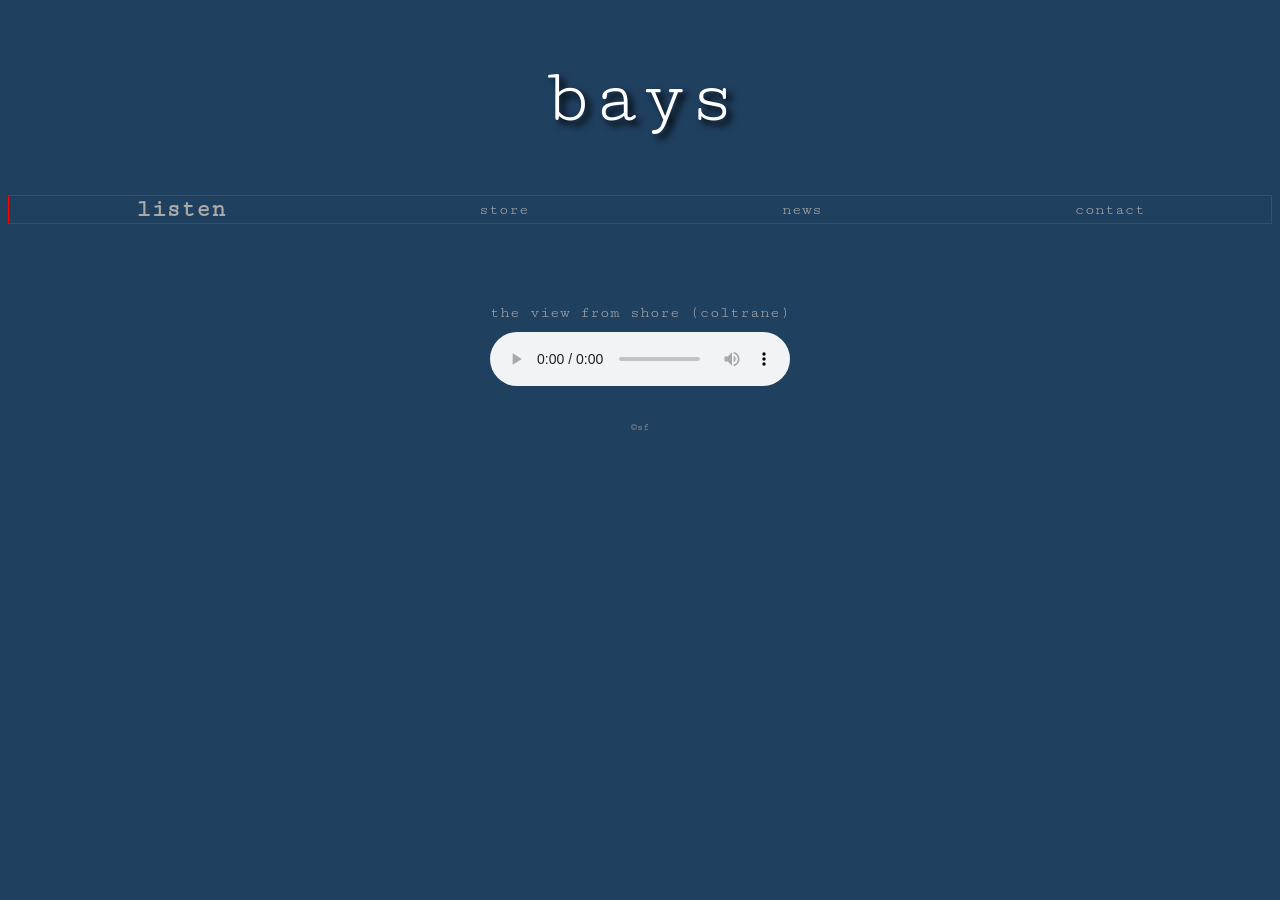
==== index.html @ 736c4dd9 "reformatting nav" ====
<!DOCTYPE html>
<html>
	<head> 
		<meta charset="utf-8">
		<meta name="viewport" content="width=device-width, initial-scale=1.0">
		<title>bays | a love supreme</title>
		<!-- <link rel="shortcut icon" type="image/ico" href="favicon.ico" /> -->
		<link href='http://fonts.googleapis.com/css?family=Amatic+SC:400,700' rel='stylesheet' type='text/css'>
		<link href='https://fonts.googleapis.com/css?family=Cutive+Mono' rel='stylesheet' type='text/css'>
		<link rel="stylesheet" href="css/style.css">
		<link rel="stylesheet" href="css/responsive.css">
	</head>

	<body>
		<div class="container">

		<h1 class="bays-logo">bays</h1>

		<div class="nav-container">
			<ul class="nav-bar">
				<li><a href="index.html" class="selected"><strong>listen</strong></a></li>
				<li><a href="about.html">store</a></li>
				<li><a href="about.html">news</a></li>
				<li><a href="contact.html">contact</a></li>
			</ul>
		</div>

		<div class="audio-container">
			<p>the view from shore (coltrane)</p>
			<audio controls>
				<source src="media/the-view-from-shore-(coltrane).mp3" type="audio/mp3">
			</audio>
		</div>





		<footer>
			<p>&copy;sf</p>
		</footer>

		<script src="js/jquery-1.11.3.min.js" type="text/javascript" charset="utf-8"></script>
		<script src="js/scripts.js" type="text/javascript"></script>

	</body>
</html>
---- css/style.css ----
/* MOBILE FIRST */

body {
	font-family: 'Cutive Mono';
	color: #aaa;
	text-align: center;
	background-color: #204060;
}

a {
	color: inherit;
	text-decoration: none;
}


/* LOGO */

.bays-logo {
	font-size: 5em;
	color: #fff;
	font-weight: normal;
	text-shadow: 5px 5px 7.5px #000;
}
 

/*NAV BAR*/

/*.nav-container, */
.nav-bar {
	display: flex;
	list-style: none;
	margin: auto;
	padding-left: 0;
	border: 1px solid red;
	flex-direction: row;
	justify-content: space-around;
	align-items: center;

}

.nav-container {
	margin-bottom: 1.65em;
}

.selected {
	font-size: 1.5em;
}


/*MAIN*/

/* AUDIO PLAYER */

.audio-container {
	margin-top: 5em;

}

.audio-container p {
	margin-bottom: .66em;
}

/*FOOTER*/

footer {
	font-size: .65em;
	margin-top: 3em;
}
---- css/responsive.css ----
@media screen and (max-width: 1280px) {
    .main-header {
        font-size: 3em;
    }
}

@media screen and (max-width: 800px) {
    .main-header {
        font-size: 2.66em;
    }
}
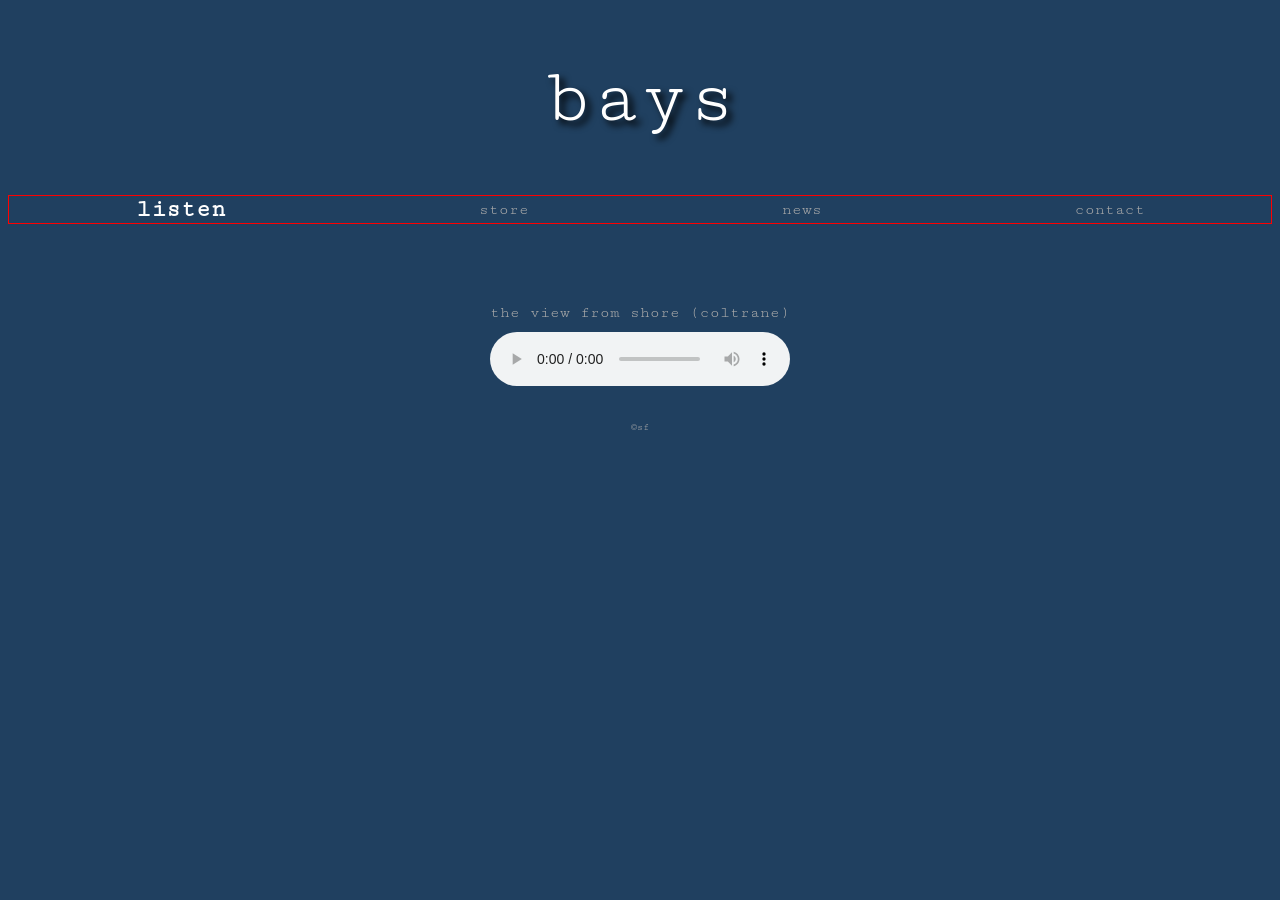
==== commit 782c845e: "nav color change on selected" ====
--- a/index.html
+++ b/index.html
@@ -18,10 +18,10 @@
 
 		<div class="nav-container">
 			<ul class="nav-bar">
-				<li><a href="index.html" class="selected"><strong>listen</strong></a></li>
-				<li><a href="about.html">store</a></li>
-				<li><a href="about.html">news</a></li>
-				<li><a href="contact.html">contact</a></li>
+				<li><a href="#" class="selected"><strong>listen</strong></a></li>
+				<li><a href="#">store</a></li>
+				<li><a href="#">news</a></li>
+				<li><a href="#">contact</a></li>
 			</ul>
 		</div>
 
--- a/css/style.css
+++ b/css/style.css
@@ -44,6 +44,7 @@
 
 .selected {
 	font-size: 1.5em;
+	color: #fff;
 }
 
 
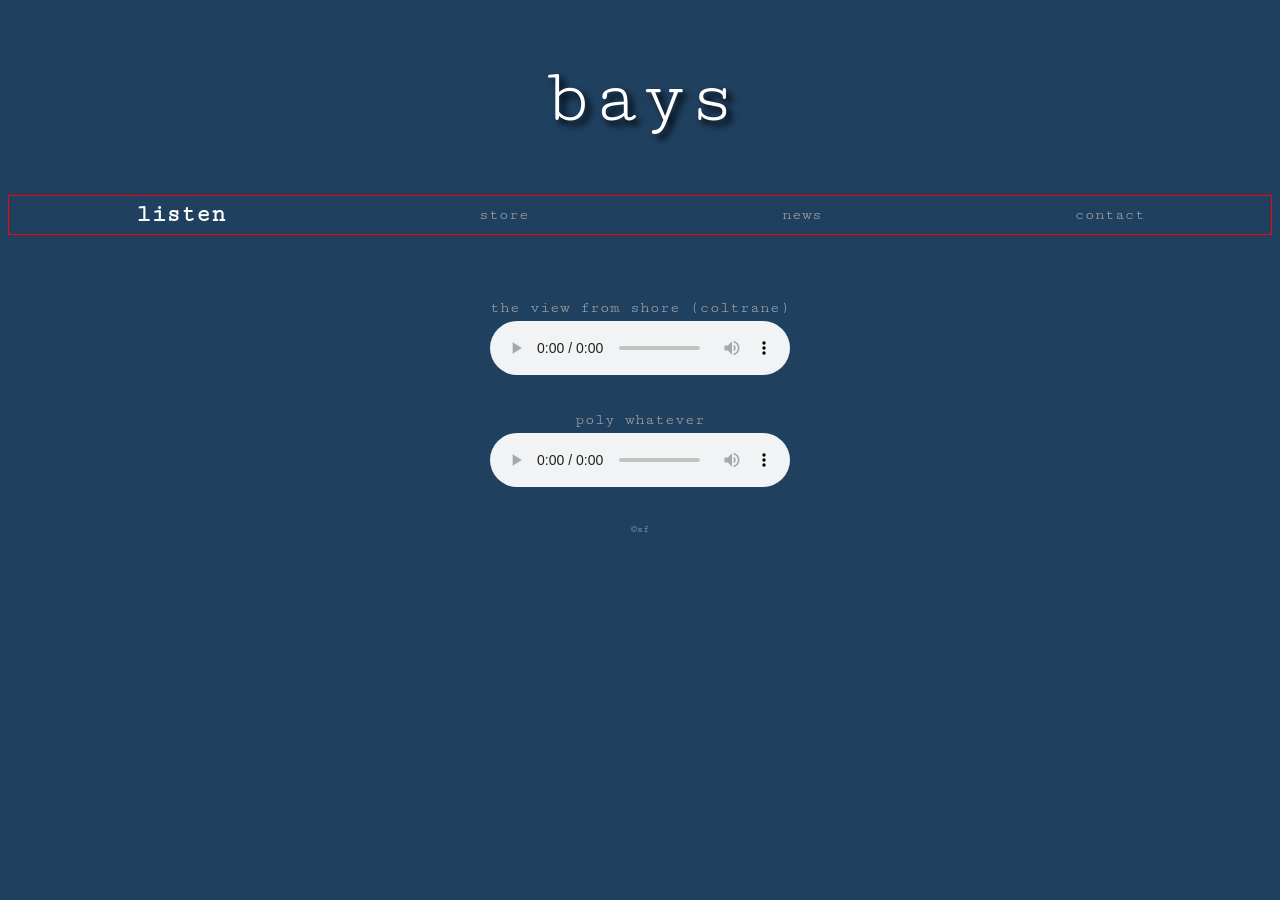
==== commit 07522d69: "added second mp3, audio div -> ul" ====
--- a/index.html
+++ b/index.html
@@ -16,21 +16,30 @@
 
 		<h1 class="bays-logo">bays</h1>
 
-		<div class="nav-container">
-			<ul class="nav-bar">
-				<li><a href="#" class="selected"><strong>listen</strong></a></li>
-				<li><a href="#">store</a></li>
-				<li><a href="#">news</a></li>
-				<li><a href="#">contact</a></li>
-			</ul>
-		</div>
+		<ul class="nav-bar">
+			<li><a href="#" class="selected"><strong>listen</strong></a></li>
+			<li><a href="#">store</a></li>
+			<li><a href="#">news</a></li>
+			<li><a href="#">contact</a></li>
+		</ul>
 
-		<div class="audio-container">
-			<p>the view from shore (coltrane)</p>
-			<audio controls>
-				<source src="media/the-view-from-shore-(coltrane).mp3" type="audio/mp3">
-			</audio>
-		</div>
+
+		<ul class="audio-container">
+
+			<li>
+				<p>the view from shore (coltrane)</p>
+				<audio controls>
+					<source src="media/the-view-from-shore-(coltrane).mp3" type="audio/mp3">
+				</audio>
+			</li>
+
+			<li>
+				<p>poly whatever</p>
+				<audio controls>
+					<source src="media/poly-whatever.mp3" type="audio/mp3">
+				</audio>
+			</li>
+		</ul>
 
 
 
--- a/css/style.css
+++ b/css/style.css
@@ -12,6 +12,10 @@
 	text-decoration: none;
 }
 
+ul {
+	list-style: none;
+	padding-left: 0;
+}
 
 /* LOGO */
 
@@ -28,7 +32,7 @@
 /*.nav-container, */
 .nav-bar {
 	display: flex;
-	list-style: none;
+	/*list-style: none;*/
 	margin: auto;
 	padding-left: 0;
 	border: 1px solid red;
@@ -38,6 +42,10 @@
 
 }
 
+.nav-bar li {
+	/*border: 1px solid red;*/
+	margin: .33em .33em .33em .33em;
+}
 .nav-container {
 	margin-bottom: 1.65em;
 }
@@ -48,17 +56,20 @@
 }
 
 
-/*MAIN*/
-
 /* AUDIO PLAYER */
 
 .audio-container {
-	margin-top: 5em;
+	margin-top: 4em;
 
 }
 
+.audio-container li {
+	margin-top: 2em;
+	margin-bottom: 2em;
+}
+
 .audio-container p {
-	margin-bottom: .66em;
+	margin-bottom: .33em;
 }
 
 /*FOOTER*/
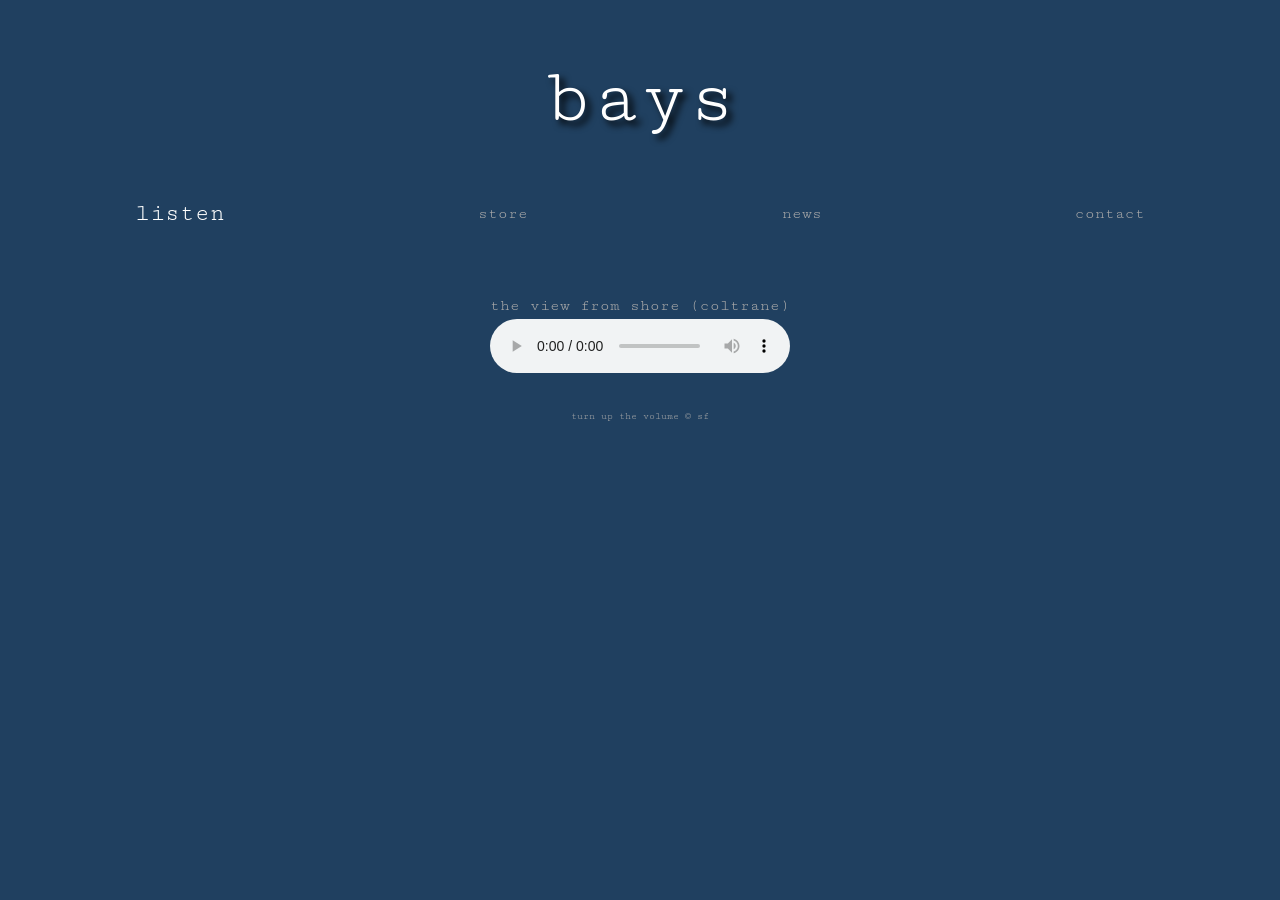
==== commit fbf29fef: "js added" ====
--- a/index.html
+++ b/index.html
@@ -12,45 +12,63 @@
 	</head>
 
 	<body>
+		<!-- container for the whole body -->
 		<div class="container">
 
-		<h1 class="bays-logo">bays</h1>
+			<h1 class="bays-logo">bays</h1>
 
-		<ul class="nav-bar">
-			<li><a href="#" class="selected"><strong>listen</strong></a></li>
-			<li><a href="#">store</a></li>
-			<li><a href="#">news</a></li>
-			<li><a href="#">contact</a></li>
-		</ul>
+			<ul class="nav-bar">
+				<li><a id="listen-btn" href="#" class="selected">listen</a></li>
+				<li><a id="store-btn" href="#">store</a></li>
+				<li><a id="news-btn" href="#">news</a></li>
+				<li><a id="contact-btn" href="#">contact</a></li>
+			</ul>
+
+			<!-- tab-specific content which will be hidden and shown by js -->
+			<div class="store">
+				<p>coming soon...</p>
+			</div>
+
+			<div class="news">
+				<p>coming soon...</p>
+			</div>
+
+			<div class="contact">
+				<a href="mailto:seanthomasford@gmail.com">click to email</a>
+			</div>
+
+			<!-- audio player stays no matter what tab is selected -->
+			<ul class="audio-container">
+				<li>
+					<p>the view from shore (coltrane)</p>
+					<audio controls>
+						<source src="media/the-view-from-shore-(coltrane).mp3" type="audio/mp3">
+					</audio>
+				</li>
+			</ul>
 
 
-		<ul class="audio-container">
-
-			<li>
-				<p>the view from shore (coltrane)</p>
-				<audio controls>
-					<source src="media/the-view-from-shore-(coltrane).mp3" type="audio/mp3">
-				</audio>
-			</li>
-
-			<li>
-				<p>poly whatever</p>
-				<audio controls>
-					<source src="media/poly-whatever.mp3" type="audio/mp3">
-				</audio>
-			</li>
-		</ul>
-
-
-
-
+		</div>
 
 		<footer>
-			<p>&copy;sf</p>
+			<p>turn up the volume © sf</p>
 		</footer>
 
 		<script src="js/jquery-1.11.3.min.js" type="text/javascript" charset="utf-8"></script>
 		<script src="js/scripts.js" type="text/javascript"></script>
 
 	</body>
-</html>	+</html>	
+
+
+
+
+
+
+
+
+
+
+
+
+
--- a/css/style.css
+++ b/css/style.css
@@ -6,7 +6,7 @@
 	text-align: center;
 	background-color: #204060;
 }
-
+/* add in a cinematic sort of gradient for whole page*/
 a {
 	color: inherit;
 	text-decoration: none;
@@ -28,14 +28,12 @@
  
 
 /*NAV BAR*/
-
-/*.nav-container, */
 .nav-bar {
 	display: flex;
 	/*list-style: none;*/
 	margin: auto;
 	padding-left: 0;
-	border: 1px solid red;
+	/*border: 1px solid red;*/
 	flex-direction: row;
 	justify-content: space-around;
 	align-items: center;
@@ -46,21 +44,24 @@
 	/*border: 1px solid red;*/
 	margin: .33em .33em .33em .33em;
 }
-.nav-container {
-	margin-bottom: 1.65em;
-}
 
 .selected {
 	font-size: 1.5em;
+	font-style: bold;
 	color: #fff;
 }
 
+/* TAB-SPECIFIC CONTENT */
+.store,
+.news,
+.contact {
+	display: none;
+	margin-top: 3.14em;
+}
 
 /* AUDIO PLAYER */
-
 .audio-container {
 	margin-top: 4em;
-
 }
 
 .audio-container li {
@@ -73,8 +74,12 @@
 }
 
 /*FOOTER*/
-
 footer {
 	font-size: .65em;
-	margin-top: 3em;
+	margin-top: 3.14em;
+	/*border: 1px solid red;*/
+}
+
+footer * {
+	/*border: 1px solid red;*/
 }
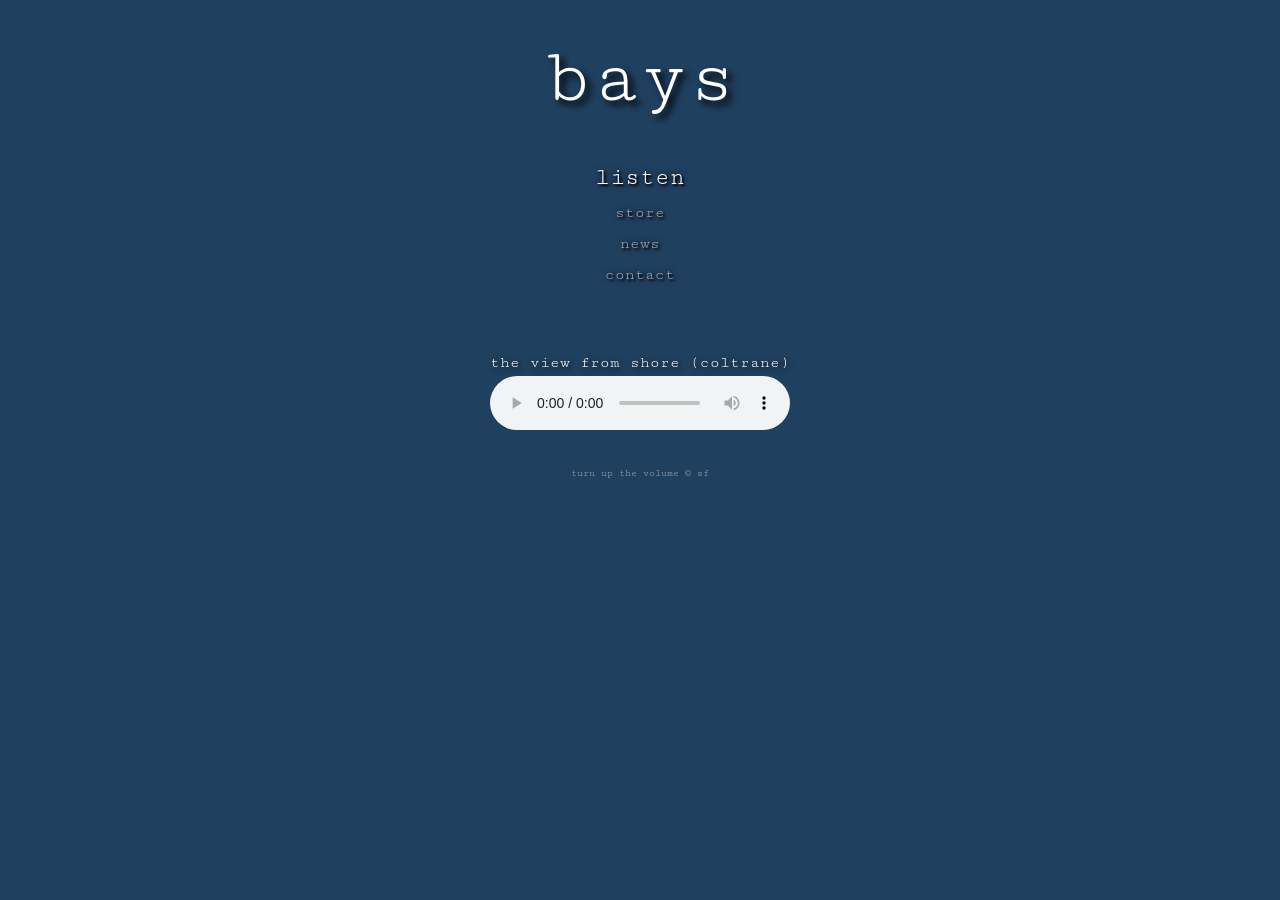
==== commit 35916188: "nav to columns, logo spacing" ====
--- a/index.html
+++ b/index.html
@@ -40,7 +40,7 @@
 			<!-- audio player stays no matter what tab is selected -->
 			<ul class="audio-container">
 				<li>
-					<p>the view from shore (coltrane)</p>
+					<p class="song-title">the view from shore (coltrane)</p>
 					<audio controls>
 						<source src="media/the-view-from-shore-(coltrane).mp3" type="audio/mp3">
 					</audio>
--- a/css/style.css
+++ b/css/style.css
@@ -1,7 +1,7 @@
 /* MOBILE FIRST */
 
 body {
-	font-family: 'Cutive Mono';
+	font-family: 'Cutive Mono', monospace;
 	color: #aaa;
 	text-align: center;
 	background-color: #204060;
@@ -24,6 +24,8 @@
 	color: #fff;
 	font-weight: normal;
 	text-shadow: 5px 5px 7.5px #000;
+	margin-top: .43em;
+	margin-bottom: .43em;
 }
  
 
@@ -34,7 +36,7 @@
 	margin: auto;
 	padding-left: 0;
 	/*border: 1px solid red;*/
-	flex-direction: row;
+	flex-direction: column;
 	justify-content: space-around;
 	align-items: center;
 
@@ -42,7 +44,9 @@
 
 .nav-bar li {
 	/*border: 1px solid red;*/
-	margin: .33em .33em .33em .33em;
+	margin: .43em .43em .43em .43em;
+	text-shadow: 2px 2px 2px #000,
+				 0px 0px 7.5px #000;
 }
 
 .selected {
@@ -69,8 +73,10 @@
 	margin-bottom: 2em;
 }
 
-.audio-container p {
+.song-title {
 	margin-bottom: .33em;
+	color: #fff;
+	text-shadow: 2px 2px 7.5px #000;
 }
 
 /*FOOTER*/
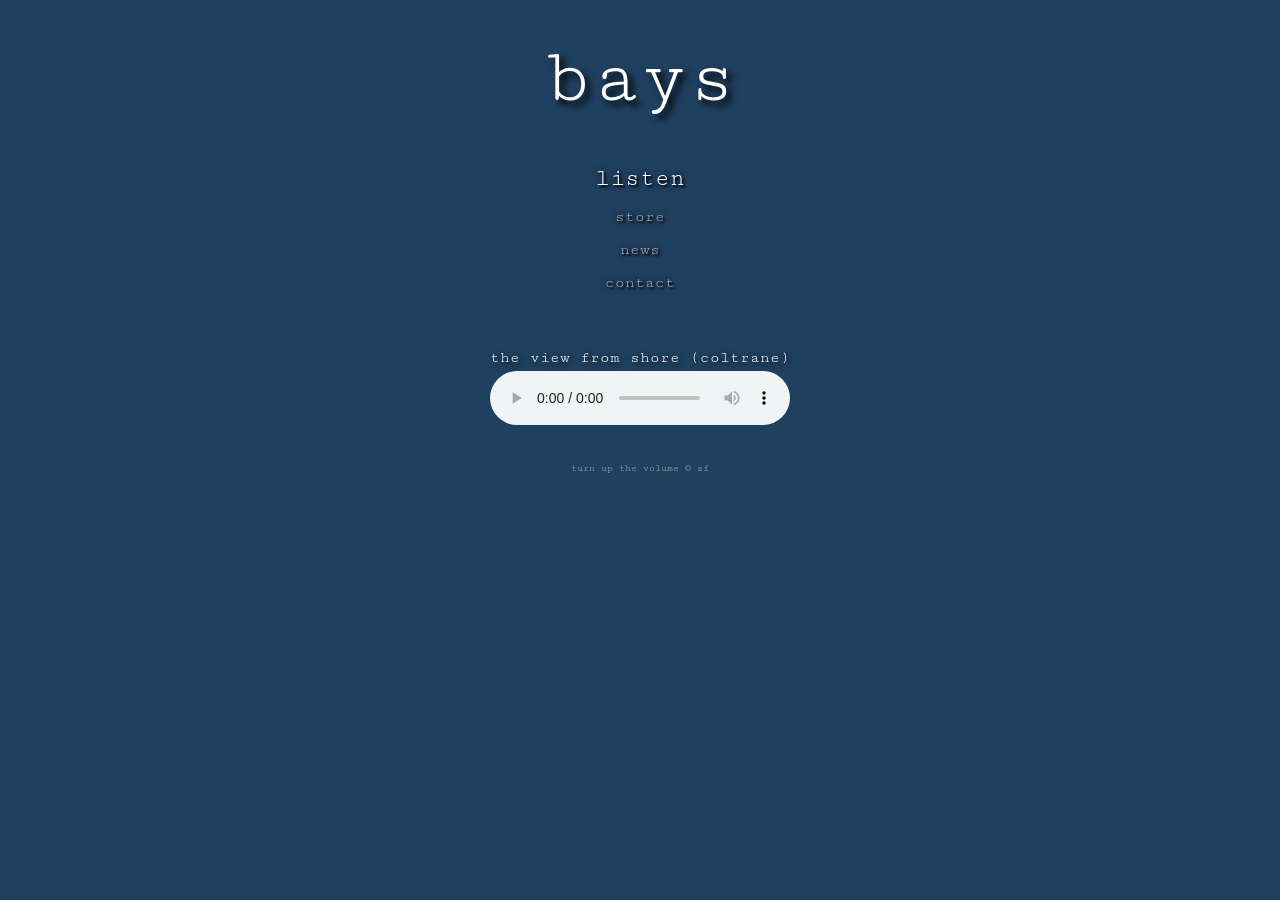
==== commit 0d508057: "store content" ====
--- a/index.html
+++ b/index.html
@@ -26,8 +26,30 @@
 
 			<!-- tab-specific content which will be hidden and shown by js -->
 			<div class="store">
-				<p>coming soon...</p>
+				<ul>
+					<li>
+						<h2>3D print ... $20</h2>
+						<p>3d printed art, modeled and printed by bays.</p>
+					</li>
+					<li>
+						<h2>UNIQUE 3d print... $50</h2>
+						<p>totally unique, one-time limited edition 3d print, modeled and printed by bays, just for you.</p>
+					</li>
+					<li>
+						<h2>give my dog a bone .. $10</h2>
+						<p>the good kind. hes a good boy.</p>
+					</li>
+					<li>
+						<h2>donate any amount</h2>
+						<p>BAYS IS RECORDING AN ALBUM. any donation goes towards recording
+						it, and will get you a free copy when it comes out, along with a special gift. </p>
+					</li>
+
+
+
+				</ul>
 			</div>
+
 
 			<div class="news">
 				<p>coming soon...</p>
--- a/css/style.css
+++ b/css/style.css
@@ -44,15 +44,20 @@
 
 .nav-bar li {
 	/*border: 1px solid red;*/
-	margin: .43em .43em .43em .43em;
+	margin: .5em;
 	text-shadow: 2px 2px 2px #000,
 				 0px 0px 7.5px #000;
+}
+
+.nav-bar li a {
+	padding: 7px;
 }
 
 .selected {
 	font-size: 1.5em;
 	font-style: bold;
 	color: #fff;
+	transition: font 1s, color 1s;
 }
 
 /* TAB-SPECIFIC CONTENT */
@@ -61,15 +66,28 @@
 .contact {
 	display: none;
 	margin-top: 3.14em;
+	margin-bottom: 3.14em;
+	color: #fff;
+}
+
+/* STORE */
+
+.store ul {
+	display: flex;
+	flex-direction: column;
+	width: 66%;
+	margin-left: auto;
+	margin-right: auto;
+}
+
+.store ul li {
+	border: 1px dotted red;
 }
 
 /* AUDIO PLAYER */
-.audio-container {
-	margin-top: 4em;
-}
 
 .audio-container li {
-	margin-top: 2em;
+	margin-top: 3.14em;
 	margin-bottom: 2em;
 }
 
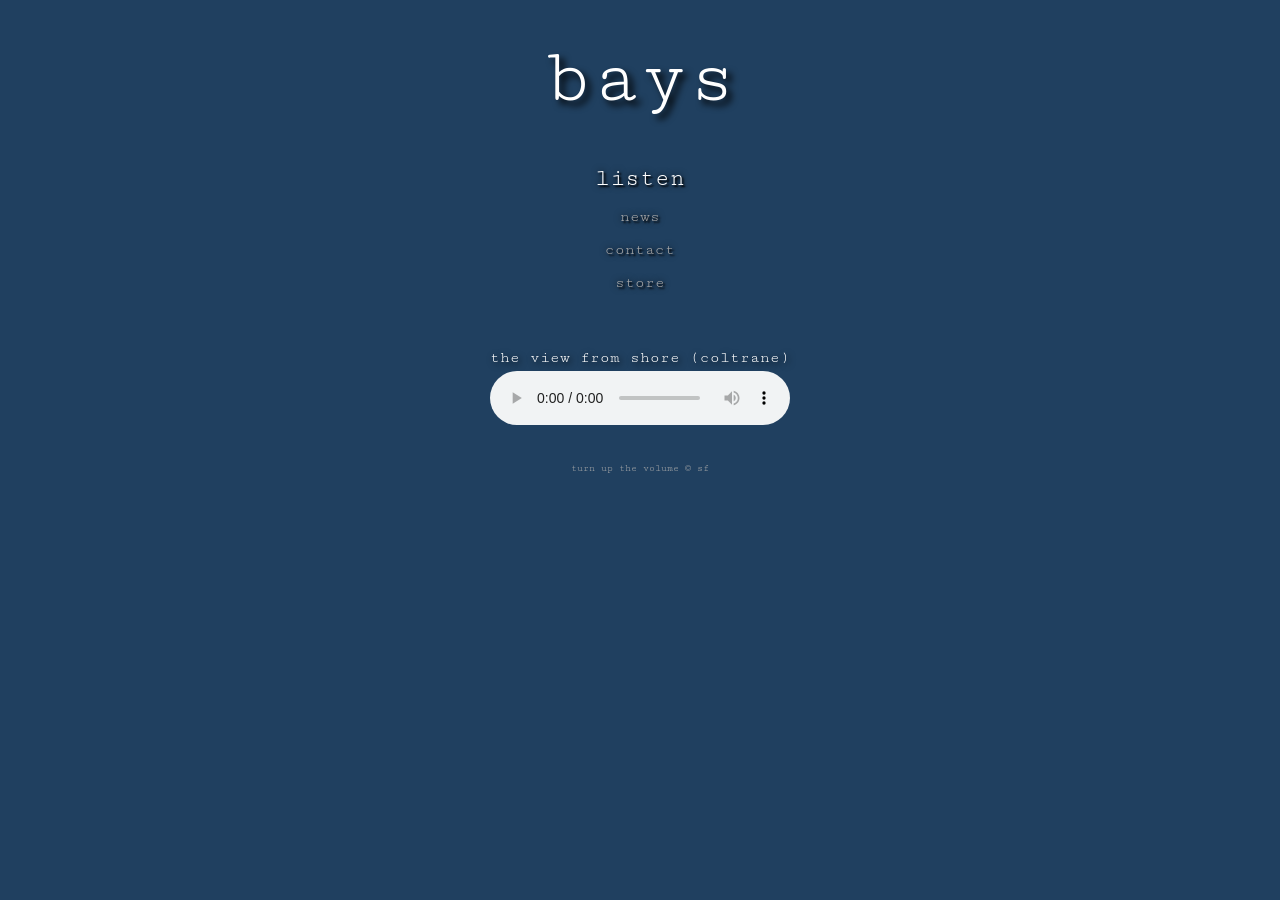
==== commit 31b3b16b: "fix margins for store" ====
--- a/index.html
+++ b/index.html
@@ -19,30 +19,33 @@
 
 			<ul class="nav-bar">
 				<li><a id="listen-btn" href="#" class="selected">listen</a></li>
-				<li><a id="store-btn" href="#">store</a></li>
 				<li><a id="news-btn" href="#">news</a></li>
 				<li><a id="contact-btn" href="#">contact</a></li>
+				<li><a id="store-btn" href="#">store</a></li>
 			</ul>
 
 			<!-- tab-specific content which will be hidden and shown by js -->
 			<div class="store">
 				<ul>
 					<li>
-						<h2>3D print ... $20</h2>
+						<h3>3d print ... $20</h3>
 						<p>3d printed art, modeled and printed by bays.</p>
 					</li>
 					<li>
-						<h2>UNIQUE 3d print... $50</h2>
-						<p>totally unique, one-time limited edition 3d print, modeled and printed by bays, just for you.</p>
+						<h3>UNIQUE 3d print... $50</h3>
+						<p>totally unique, one-time limited edition 3d print, 
+						modeled and printed by bays, just for you.</p>
 					</li>
 					<li>
-						<h2>give my dog a bone .. $10</h2>
+						<h3>give my dog a bone ... $10</h3>
 						<p>the good kind. hes a good boy.</p>
 					</li>
 					<li>
-						<h2>donate any amount</h2>
-						<p>BAYS IS RECORDING AN ALBUM. any donation goes towards recording
-						it, and will get you a free copy when it comes out, along with a special gift. </p>
+						<h3>donate any amount</h3>
+						<p>BAYS IS RECORDING AN ALBUM.</p>
+						<p>any donation goes towards recording it, 
+						and will get you a free copy when it comes out, 
+						along with a special gift. </p>
 					</li>
 
 
--- a/css/style.css
+++ b/css/style.css
@@ -76,12 +76,16 @@
 	display: flex;
 	flex-direction: column;
 	width: 66%;
-	margin-left: auto;
-	margin-right: auto;
+	margin: 0px auto 0px;
 }
 
 .store ul li {
-	border: 1px dotted red;
+	margin-bottom: 1.3em;
+	/*border: 1px dotted red;*/
+}
+
+.store ul li:first-child h3 {
+	margin-top: 0px;
 }
 
 /* AUDIO PLAYER */
